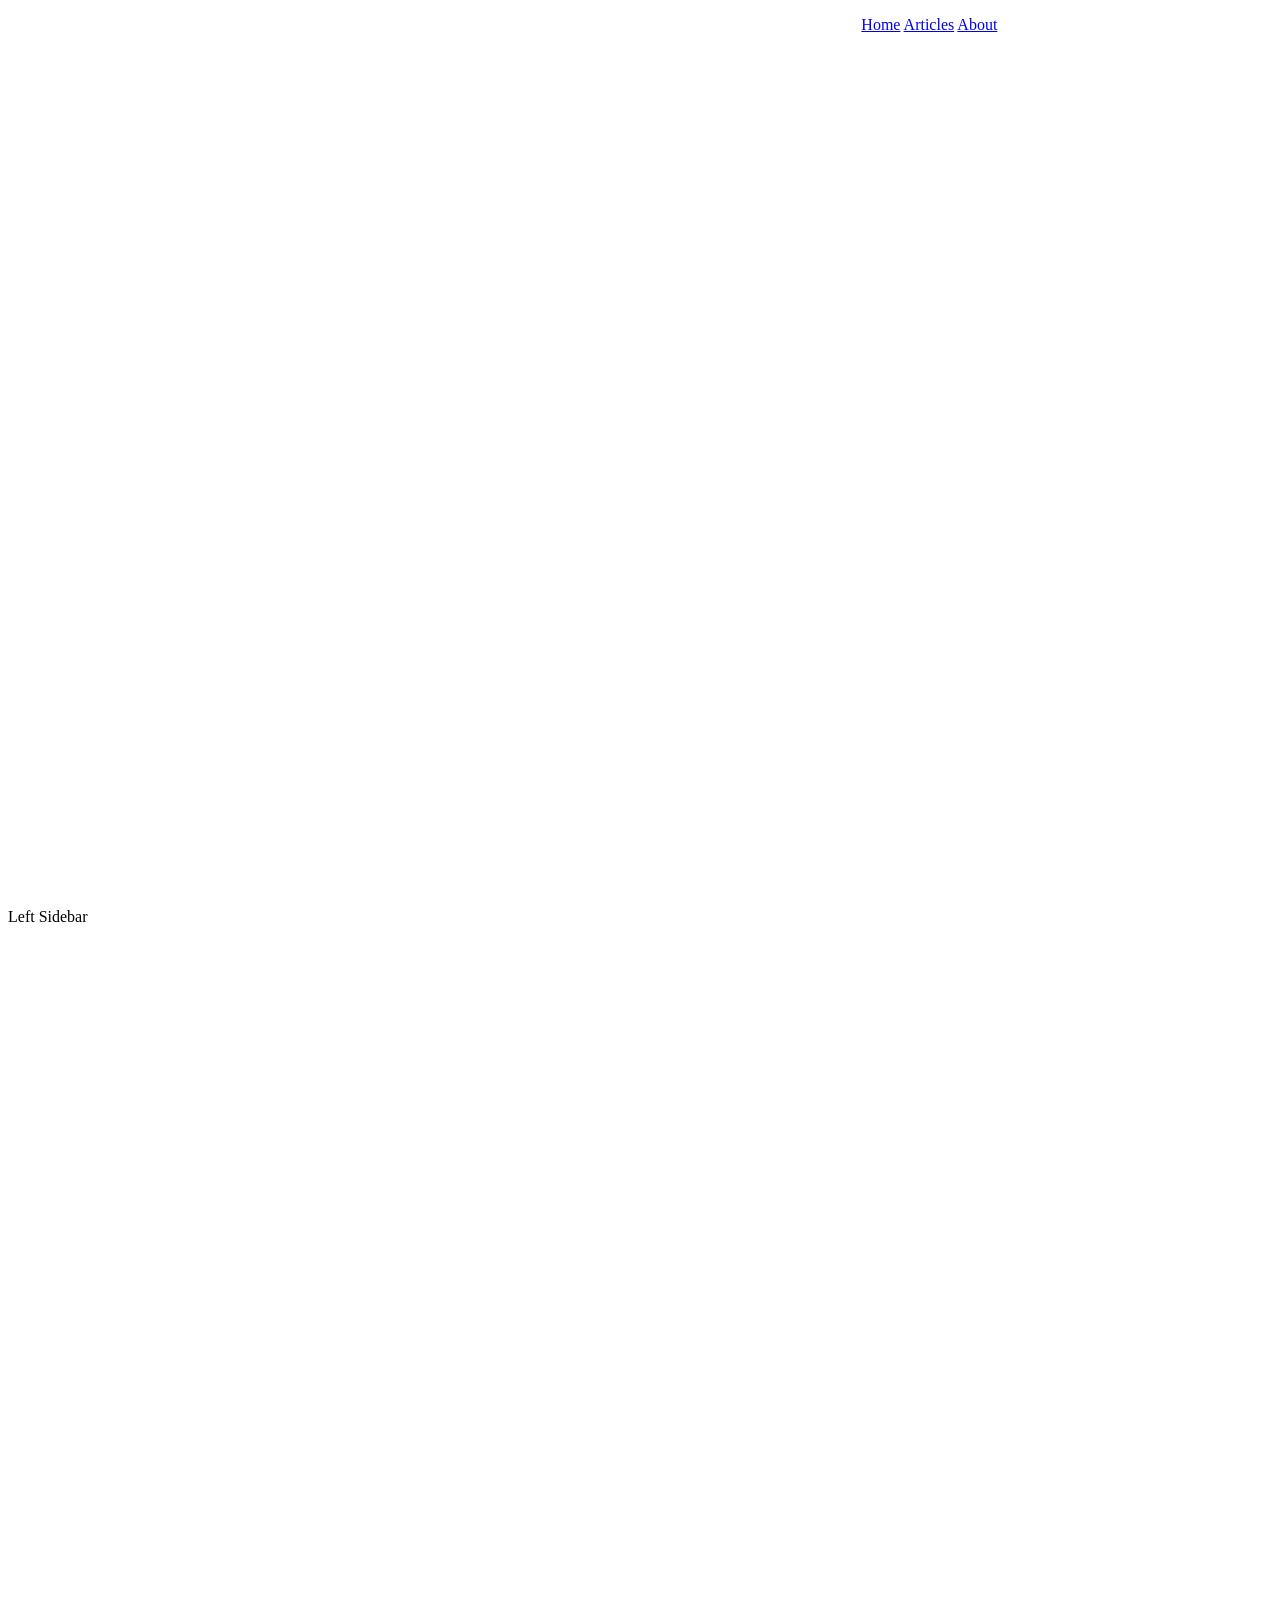
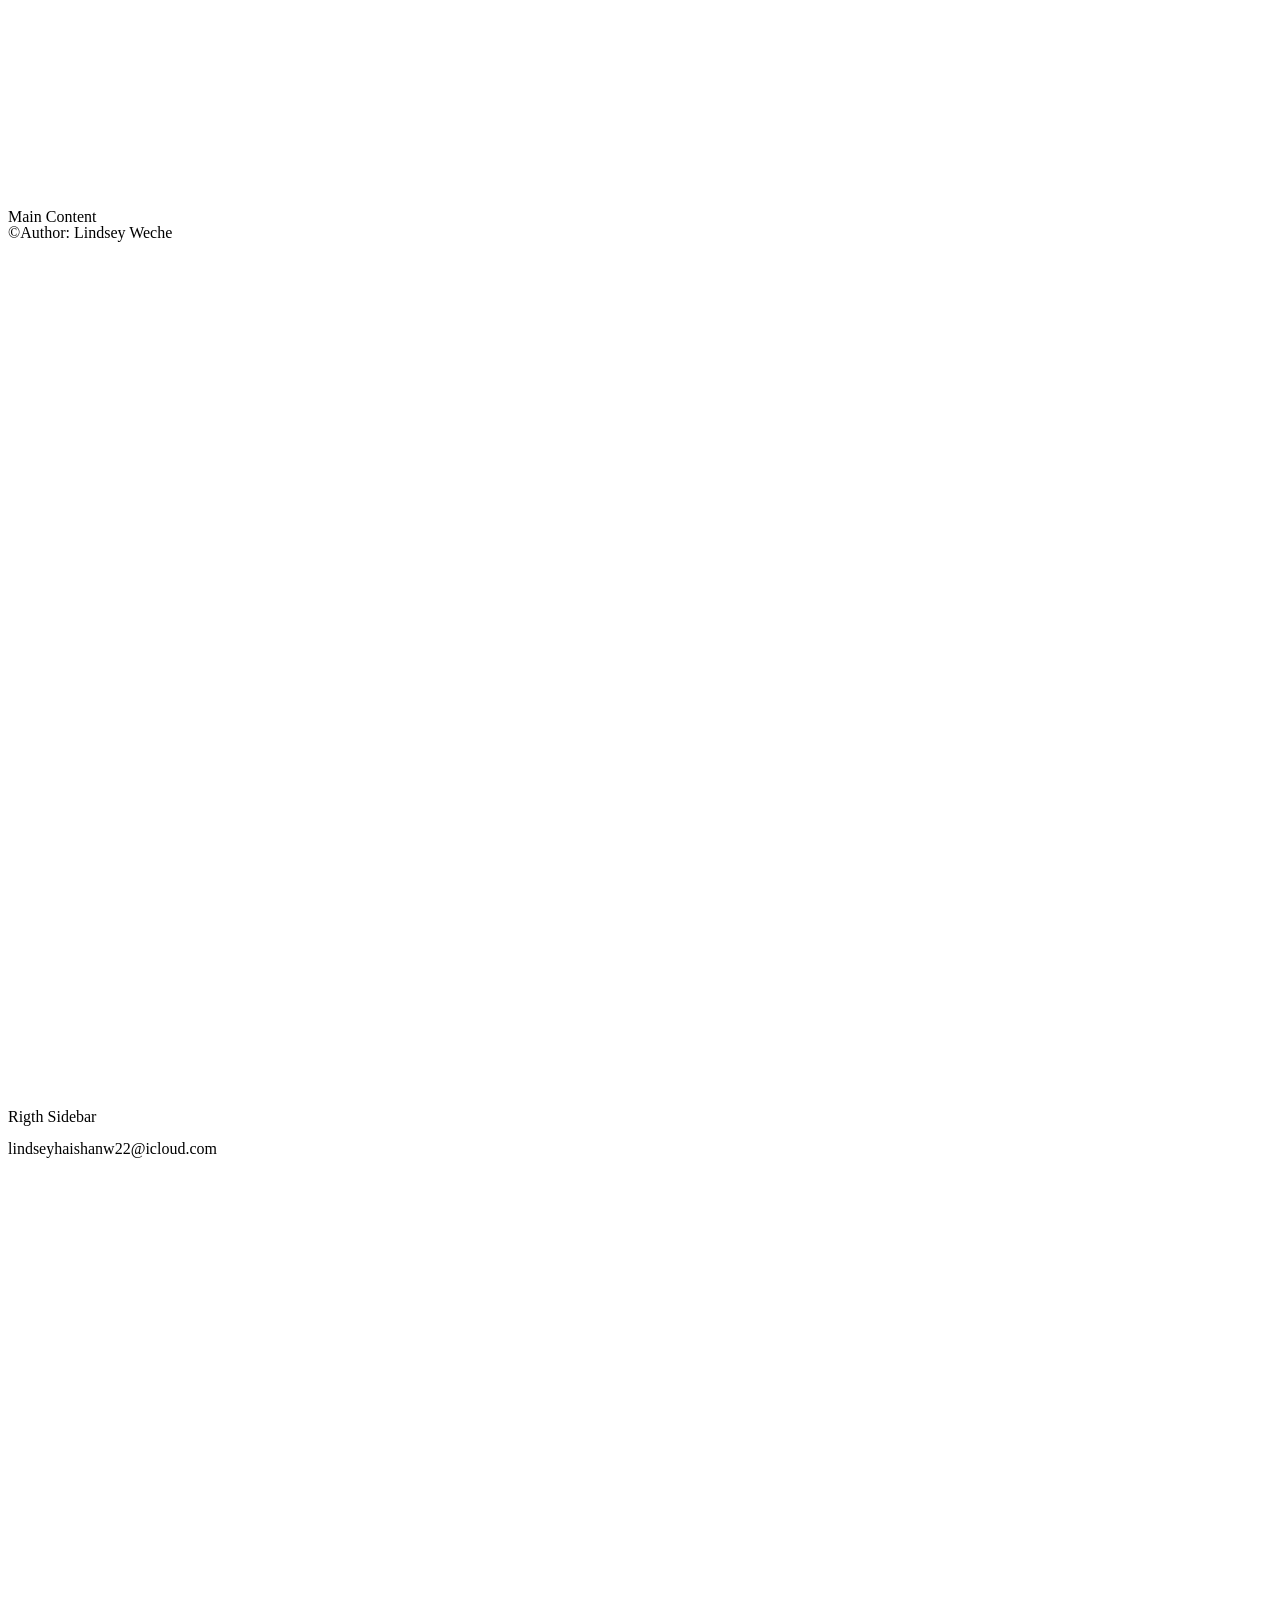
==== index.html @ d6dfa1c5 "Navbar1" ====
<!DOCTYPE html>
<html lang="en">
<head>
    <meta charset="UTF-8">
    <meta name="viewport" content="width=device-width, initial-scale=1.0">
    <link rel="stylesheet" href="CSS/style.css">

    <title>Document</title>

    <link rel="preconnect" href="https://fonts.googleapis.com">
    <link rel="preconnect" href="https://fonts.gstatic.com" crossorigin>
    <link href="https://fonts.googleapis.com/css2?family=Merriweather:ital,wght@0,300;0,400;0,700;0,900;1,300;1,400;1,700;1,900&display=swap" rel="stylesheet">
</head>

<body>
    
    <header>
        <nav>
            <div class ="logo">
                <a href=""></a>
            </div>
            <div class="menu">
                <span class="line"></span>
                <span class="line"></span>
                <span class="line"></span> 
            </div>
            <div class="sub-menu">
                <a href="#">Home</a>
                <a href="#">Articles</a>
                <a href="#">About</a>
            </div>
        </nav>
    </header>
    

    <main>
        <div>Left Sidebar</div>
        <section> Main Content </section>
        <div>Rigth Sidebar</div>
    </main>

    <footer>
        <p> &copy;Author: Lindsey Weche</p>
        <p>
          <ahref="mailto:lindseyhaishanw22@icloud.com">lindseyhaishanw22@icloud.com</a>
        </p>
    </footer>

    <script src="JS/app.js"></script>
</body>
</html>
---- CSS/style.css ----
*{
    height: 100%;
    width: 100%;
}

nav{
    display: flex;
    height: 3em;
    align-items: center;
    padding-top: 0.5em;
  
}
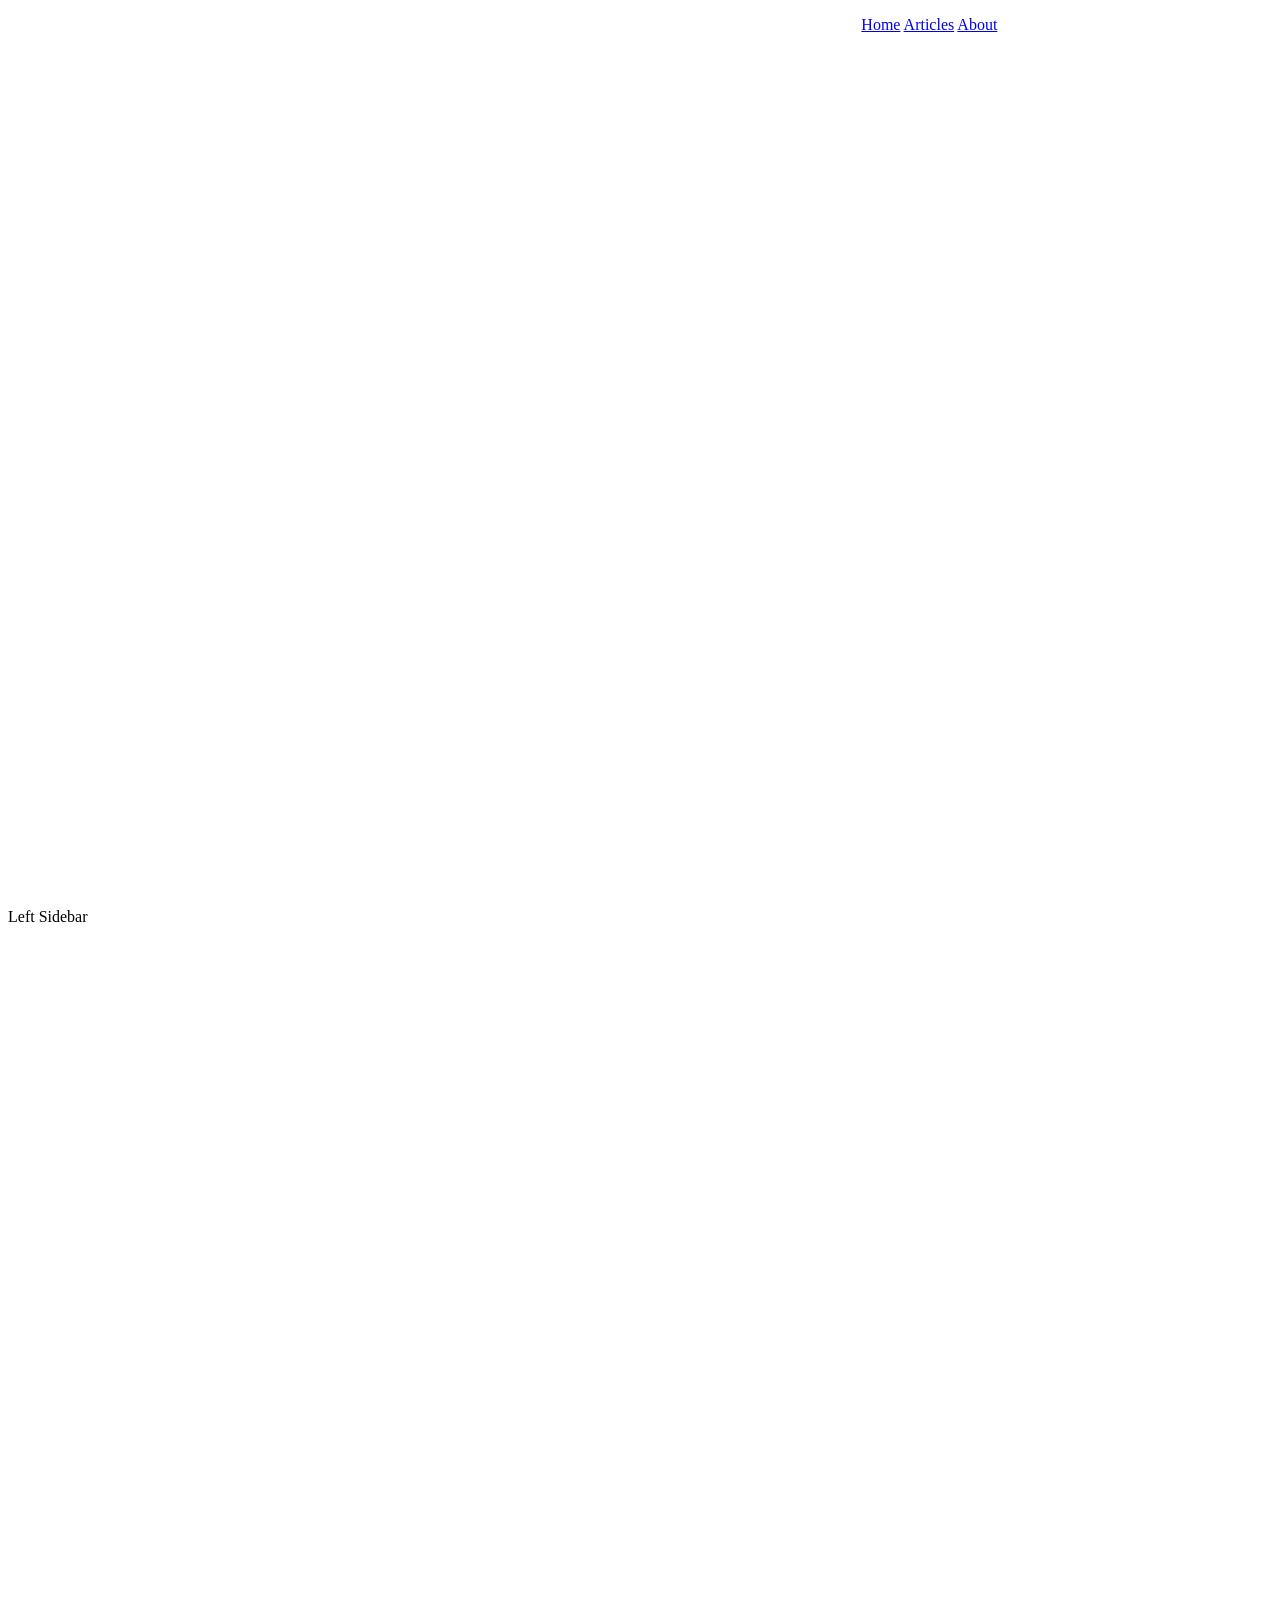
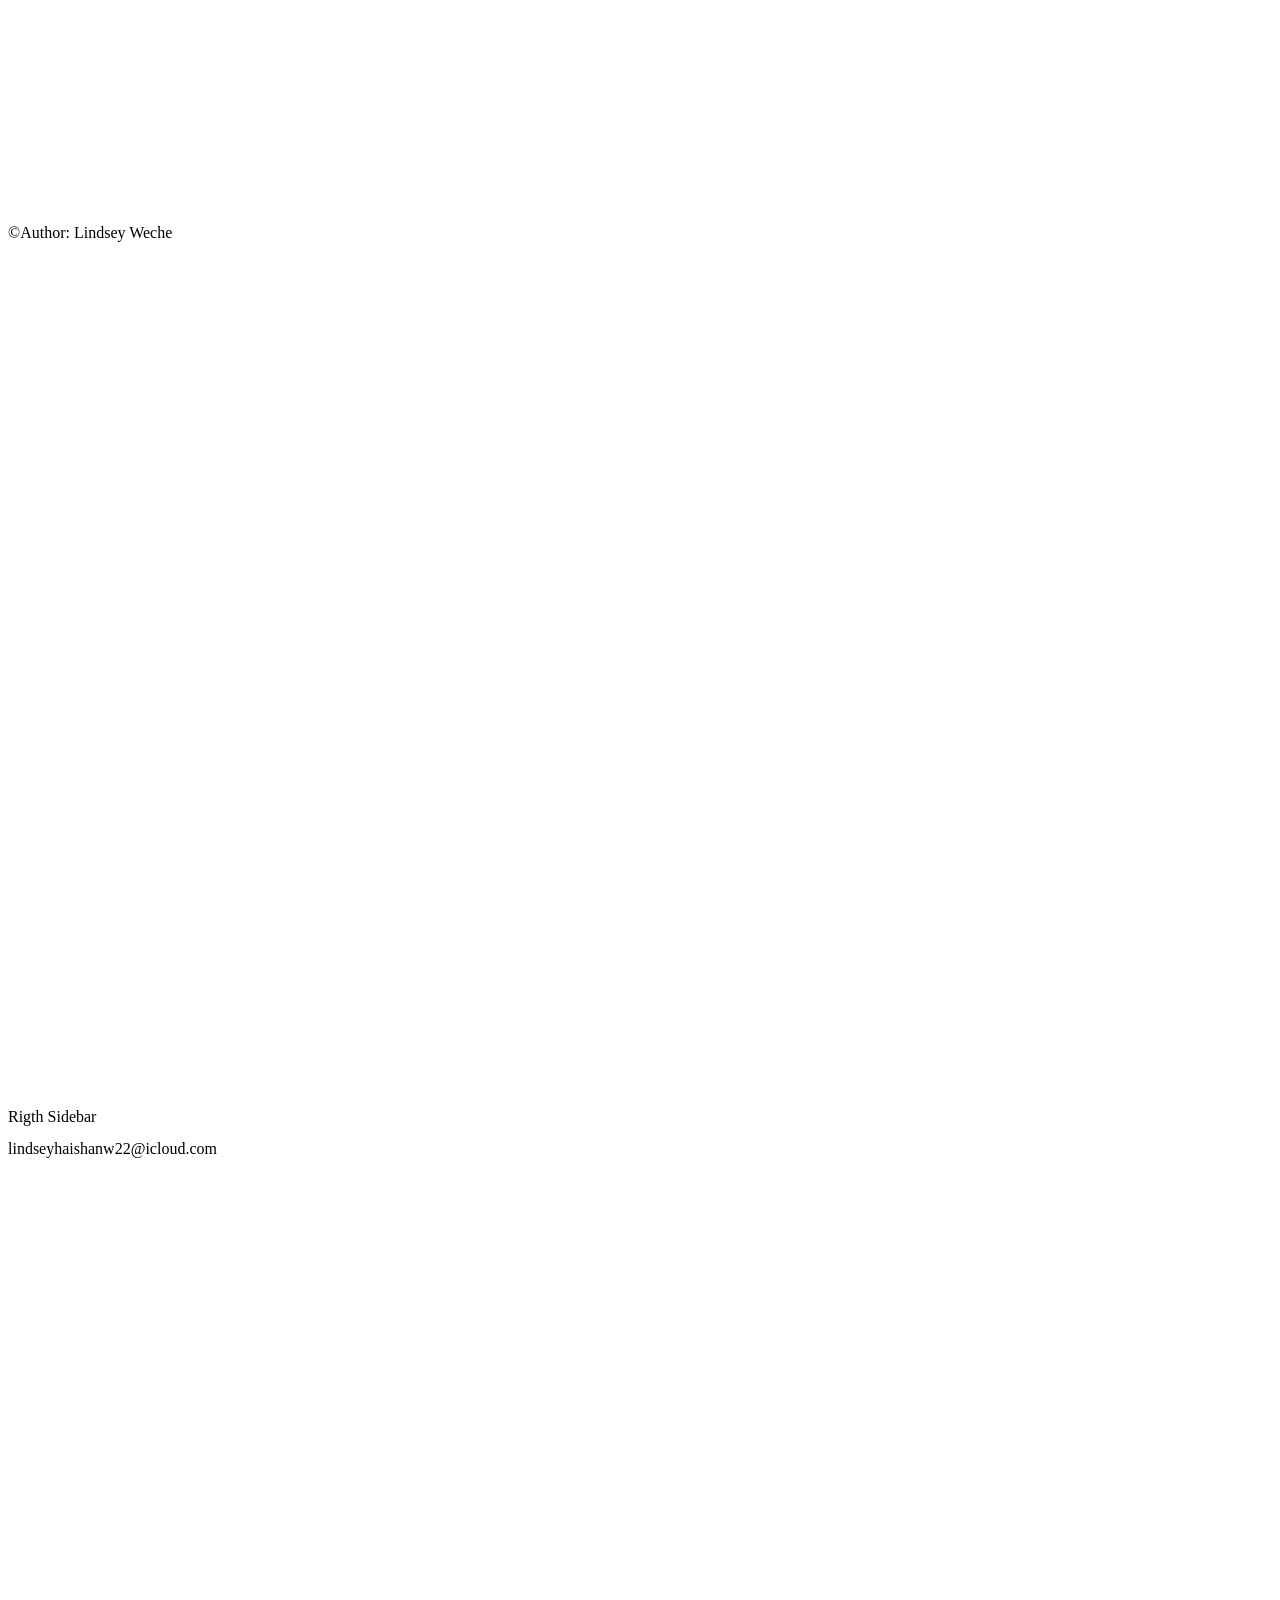
==== commit 2d8c6d5c: "footer1" ====
--- a/index.html
+++ b/index.html
@@ -34,17 +34,16 @@
     
 
     <main>
-        <div>Left Sidebar</div>
-        <section> Main Content </section>
-        <div>Rigth Sidebar</div>
+        <div class="leftsidebar">Left Sidebar</div>
+        <section></section>
+        <div class="rightsidebar">Rigth Sidebar</div>
     </main>
 
-    <footer>
-        <p> &copy;Author: Lindsey Weche</p>
-        <p>
-          <ahref="mailto:lindseyhaishanw22@icloud.com">lindseyhaishanw22@icloud.com</a>
-        </p>
-    </footer>
+    <footer id="bottom"></footer>
+    <!-- <p> &copy;Author: Lindsey Weche</p>
+    <p>
+      <ahref="mailto:lindseyhaishanw22@icloud.com">lindseyhaishanw22@icloud.com</a>
+    </p> -->
 
     <script src="JS/app.js"></script>
 </body>
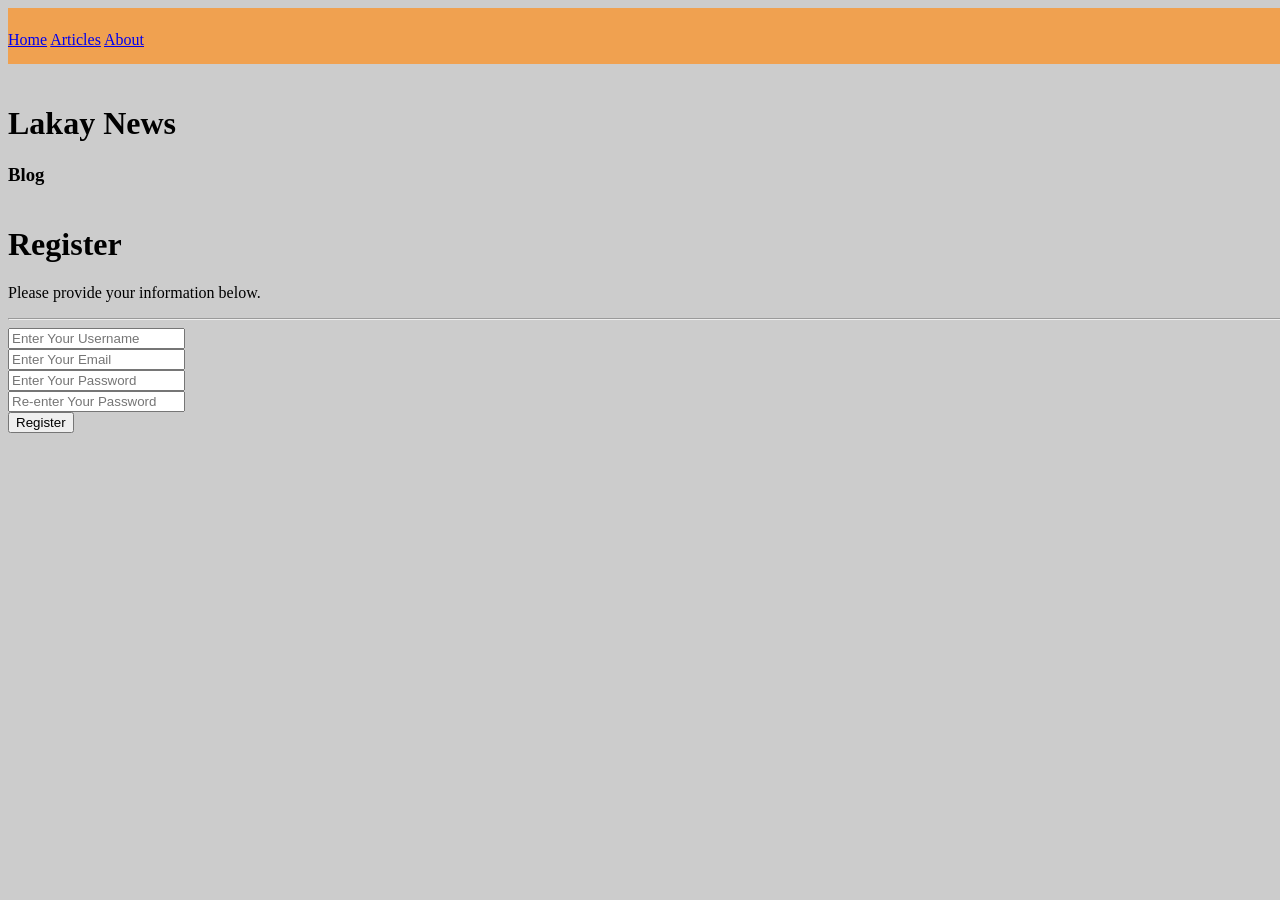
==== commit 11e4809a: "Changes" ====
--- a/index.html
+++ b/index.html
@@ -3,7 +3,7 @@
 <head>
     <meta charset="UTF-8">
     <meta name="viewport" content="width=device-width, initial-scale=1.0">
-    <link rel="stylesheet" href="CSS/style.css">
+    <link rel="stylesheet" href="CSS\style.css">
 
     <title>Document</title>
 
@@ -15,7 +15,7 @@
 <body>
     
     <header>
-        <nav>
+        <nav id="navContainer">
             <div class ="logo">
                 <a href=""></a>
             </div>
@@ -31,20 +31,49 @@
             </div>
         </nav>
     </header>
+
+    <div class="container1">
+        <div class="heading"> 
+            <h1>Lakay News</h1>
+            <h3>Blog</h3>
+
+        </div>
+        <div class="container2">
+            <div class="Carousel"></div>
+            <div class="Description"></div>
+        </div>
+    </div>
+    
+    <div class="main-container">
+        
+        <h1>Register</h1>
+        <p>Please provide your information below.</p>
+        <hr>
+
+        <div class="form-container">
+            <form id="registration">
+            <input name="username" type="text" placeholder="Enter Your Username" required />
+            <br>
+            <input name="email" type="text" placeholder="Enter Your Email" />
+            <br>
+            <input name="password" type="text" placeholder="Enter Your Password" />
+            <br>
+            <input name="passwordCheck" type="text" placeholder="Re-enter Your Password"  />
+            <br>
+            <input type="submit" value="Register" id="registrationForm" />
+        
+            </form>
+        </div>
+        <div class="text-container">
+
+        </div>
+      
+  </div>
+    
+    <footer id="bottom"></footer>
+    
     
 
-    <main>
-        <div class="leftsidebar">Left Sidebar</div>
-        <section></section>
-        <div class="rightsidebar">Rigth Sidebar</div>
-    </main>
-
-    <footer id="bottom"></footer>
-    <!-- <p> &copy;Author: Lindsey Weche</p>
-    <p>
-      <ahref="mailto:lindseyhaishanw22@icloud.com">lindseyhaishanw22@icloud.com</a>
-    </p> -->
-
-    <script src="JS/app.js"></script>
+    <script src="JS\app.js"></script>
 </body>
 </html>
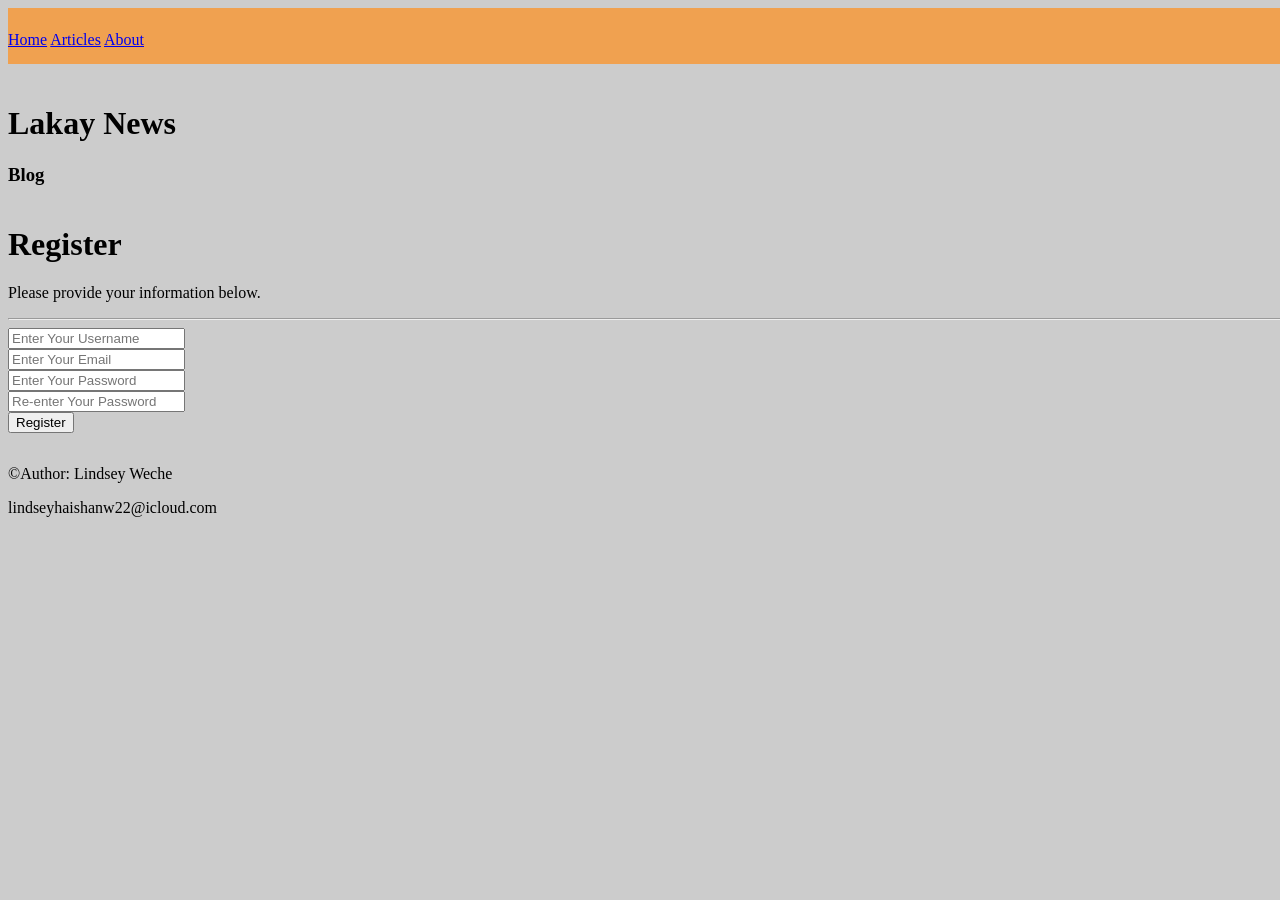
==== commit ea94cde8: "Changes1" ====
--- a/index.html
+++ b/index.html
@@ -3,7 +3,7 @@
 <head>
     <meta charset="UTF-8">
     <meta name="viewport" content="width=device-width, initial-scale=1.0">
-    <link rel="stylesheet" href="CSS\style.css">
+    <link rel="stylesheet" href="CSS/style.css">
 
     <title>Document</title>
 
@@ -60,7 +60,7 @@
             <br>
             <input name="passwordCheck" type="text" placeholder="Re-enter Your Password"  />
             <br>
-            <input type="submit" value="Register" id="registrationForm" />
+            <button id="registrationForm" onclick="promptMethod">Register</button>
         
             </form>
         </div>
@@ -69,11 +69,8 @@
         </div>
       
   </div>
-    
-    <footer id="bottom"></footer>
-    
-    
+  
 
-    <script src="JS\app.js"></script>
+    <script src="JS/app.js"></script>
 </body>
 </html>
--- a/CSS/style.css
+++ b/CSS/style.css
@@ -0,0 +1,45 @@
+
+
+body{
+    background-color: #ccc;
+    display: flex;
+    flex-direction: column;
+    height: 100%;
+    width: 100%;
+}
+
+
+nav{
+    display: flex;
+    height: 3em;
+    align-items: center;
+    padding-top: 0.5em;
+    background-color: #f0a150;
+    margin-bottom: 20px;
+  
+}
+
+main{
+    display: flex;
+    flex:1;
+    margin:3px 0 3px 0;
+    
+   
+}
+
+#secondContainer{
+    display: flex;
+    flex-direction: row;
+}
+
+.leftsidebar{
+    display: flex;
+}
+
+.main{
+    display:flex
+}
+
+.rightsidebar{
+    display: flex;
+}
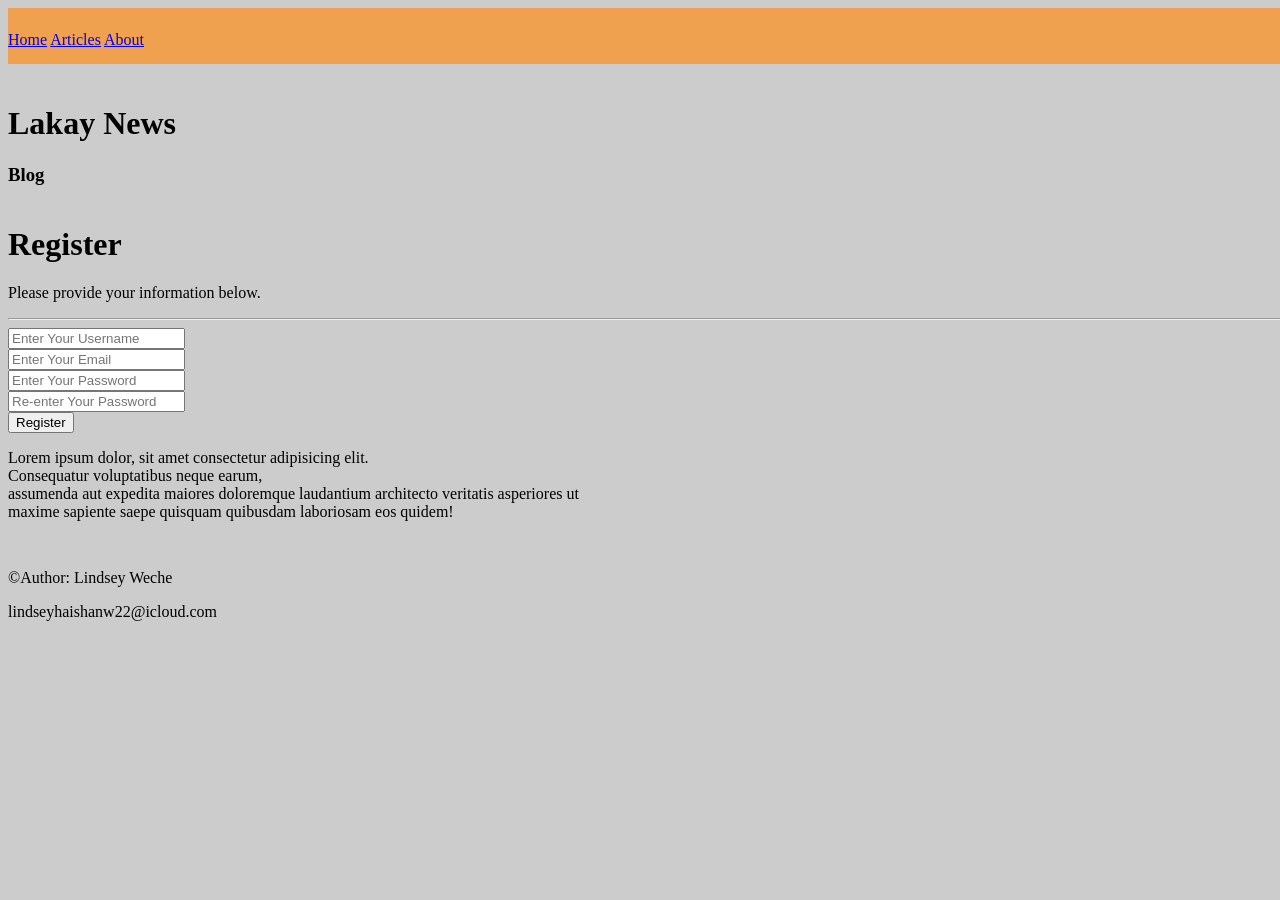
==== commit 61736011: "Changes2" ====
--- a/index.html
+++ b/index.html
@@ -33,8 +33,10 @@
     </header>
 
     <div class="container1">
-        <div class="heading"> 
-            <h1>Lakay News</h1>
+        <div class="head"> 
+            <h1 id="heading" onmouseover="mouseOver()" onmouseout="mouseOut()">
+                Lakay News
+            </h1>
             <h3>Blog</h3>
 
         </div>
@@ -60,12 +62,16 @@
             <br>
             <input name="passwordCheck" type="text" placeholder="Re-enter Your Password"  />
             <br>
-            <button id="registrationForm" onclick="promptMethod">Register</button>
+            <!-- <button id="registrationForm" onclick="promptMethod">Register</button> -->
+            <input type="button" value="Register" onclick="promptMethod">
         
             </form>
         </div>
         <div class="text-container">
-
+            <p>Lorem ipsum dolor, sit amet consectetur adipisicing elit. <br>
+                Consequatur voluptatibus neque earum, <br>
+                assumenda aut expedita maiores doloremque laudantium architecto veritatis asperiores ut <br>
+                 maxime sapiente saepe quisquam quibusdam laboriosam eos quidem!</p>
         </div>
       
   </div>
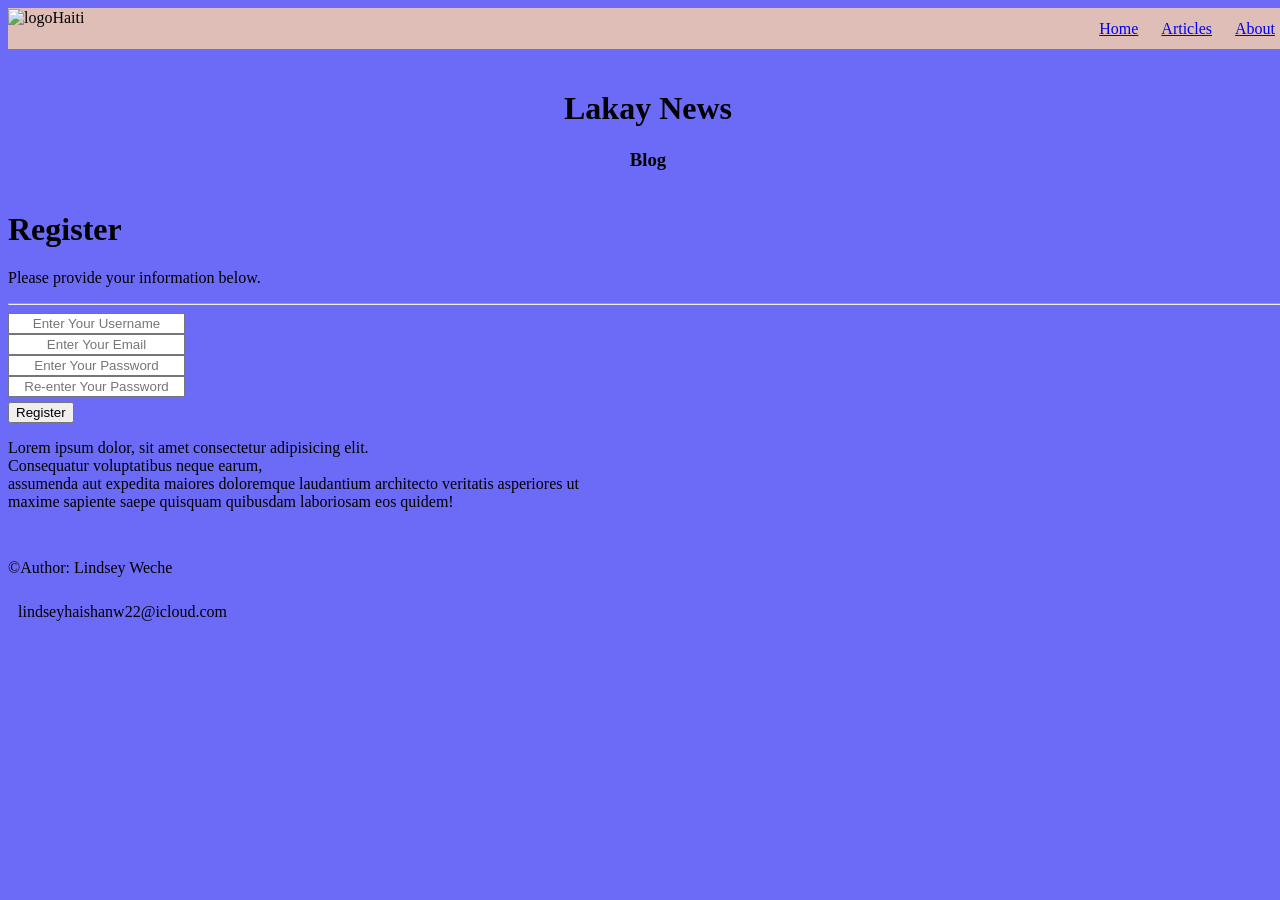
==== commit 81f19e16: "Last Changes" ====
--- a/index.html
+++ b/index.html
@@ -17,7 +17,7 @@
     <header>
         <nav id="navContainer">
             <div class ="logo">
-                <a href=""></a>
+                <img src="Images\Logo_Haiti-removebg-preview.png" alt="logoHaiti">
             </div>
             <div class="menu">
                 <span class="line"></span>
@@ -32,46 +32,44 @@
         </nav>
     </header>
 
-    <div class="container1">
-        <div class="head"> 
-            <h1 id="heading" onmouseover="mouseOver()" onmouseout="mouseOut()">
-                Lakay News
-            </h1>
-            <h3>Blog</h3>
+    
+    <div class="head"> 
+        <h1 id="heading" onmouseover="mouseOver()" onmouseout="mouseOut()">
+            Lakay News
+        </h1>
+        <h3>Blog</h3>
 
-        </div>
-        <div class="container2">
-            <div class="Carousel"></div>
-            <div class="Description"></div>
-        </div>
     </div>
+       
+   
     
     <div class="main-container">
-        
-        <h1>Register</h1>
-        <p>Please provide your information below.</p>
-        <hr>
 
         <div class="form-container">
+            <h1>Register</h1>
+            <p>Please provide your information below.</p>
+          <hr>
             <form id="registration">
-            <input name="username" type="text" placeholder="Enter Your Username" required />
-            <br>
-            <input name="email" type="text" placeholder="Enter Your Email" />
-            <br>
-            <input name="password" type="text" placeholder="Enter Your Password" />
-            <br>
-            <input name="passwordCheck" type="text" placeholder="Re-enter Your Password"  />
-            <br>
-            <!-- <button id="registrationForm" onclick="promptMethod">Register</button> -->
-            <input type="button" value="Register" onclick="promptMethod">
+                <input name="username" type="text" placeholder="Enter Your Username" required />
+                <br>
+                <input name="email" type="text" placeholder="Enter Your Email" required />
+                <br>
+                <input name="password" type="text" placeholder="Enter Your Password" required/>
+                <br>
+                <input name="passwordCheck" type="text" placeholder="Re-enter Your Password" required />
+                <br>
+               
         
             </form>
+            <input type="button" value="Register" onclick="promptMethod" id="button">
         </div>
-        <div class="text-container">
+
+        <div id="text-container">
             <p>Lorem ipsum dolor, sit amet consectetur adipisicing elit. <br>
                 Consequatur voluptatibus neque earum, <br>
                 assumenda aut expedita maiores doloremque laudantium architecto veritatis asperiores ut <br>
-                 maxime sapiente saepe quisquam quibusdam laboriosam eos quidem!</p>
+                 maxime sapiente saepe quisquam quibusdam laboriosam eos quidem!
+            </p>
         </div>
       
   </div>
--- a/CSS/style.css
+++ b/CSS/style.css
@@ -1,23 +1,55 @@
 
 
 body{
-    background-color: #ccc;
+    background-color: rgb(107, 107, 248);
     display: flex;
     flex-direction: column;
     height: 100%;
     width: 100%;
 }
 
+.logo{
+    display: flex;
+    float: inline-start;
+    width: 100%;
+    height: 40px;
+    
+}
+
 
 nav{
     display: flex;
-    height: 3em;
+    height: 40px;
     align-items: center;
-    padding-top: 0.5em;
-    background-color: #f0a150;
+    padding-top: 1px;
+    background-color: #dfbeb8;
     margin-bottom: 20px;
   
 }
+
+.sub-menu{
+    display: flex;
+   
+    
+}
+a{
+    display: block;
+    padding: 10px;
+    text-align: left;
+    margin-right: 3px;
+}
+
+.head{
+    text-align: center;
+}
+
+.maincontainer{
+    display: flex;
+    flex-direction: row;
+    /* height: 100px; */
+    margin-bottom: 30%;
+}
+
 
 main{
     display: flex;
@@ -27,19 +59,12 @@
    
 }
 
-#secondContainer{
-    display: flex;
-    flex-direction: row;
+
+#registration input{
+    text-align: center;
 }
 
-.leftsidebar{
-    display: flex;
-}
-
-.main{
-    display:flex
-}
-
-.rightsidebar{
-    display: flex;
+#button{
+    margin-top: 5px;
+    align-content: center;
 }
